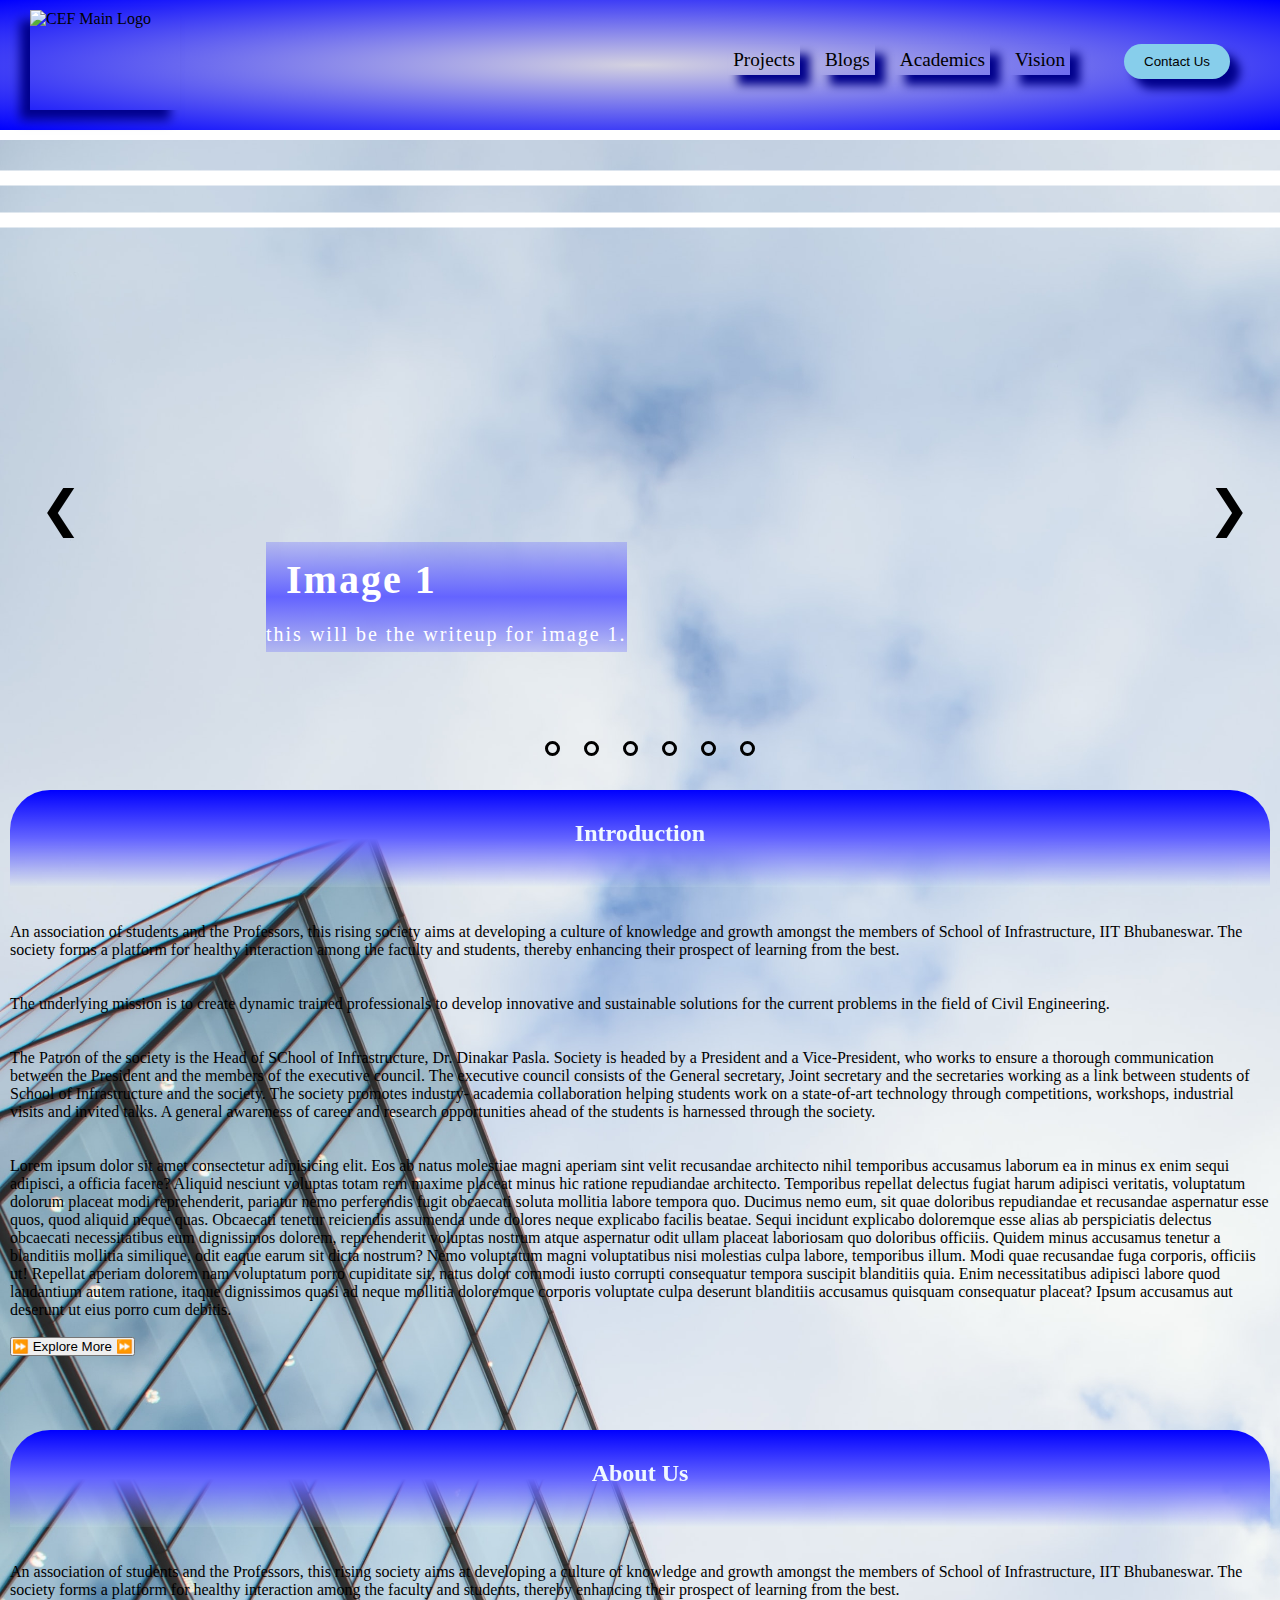
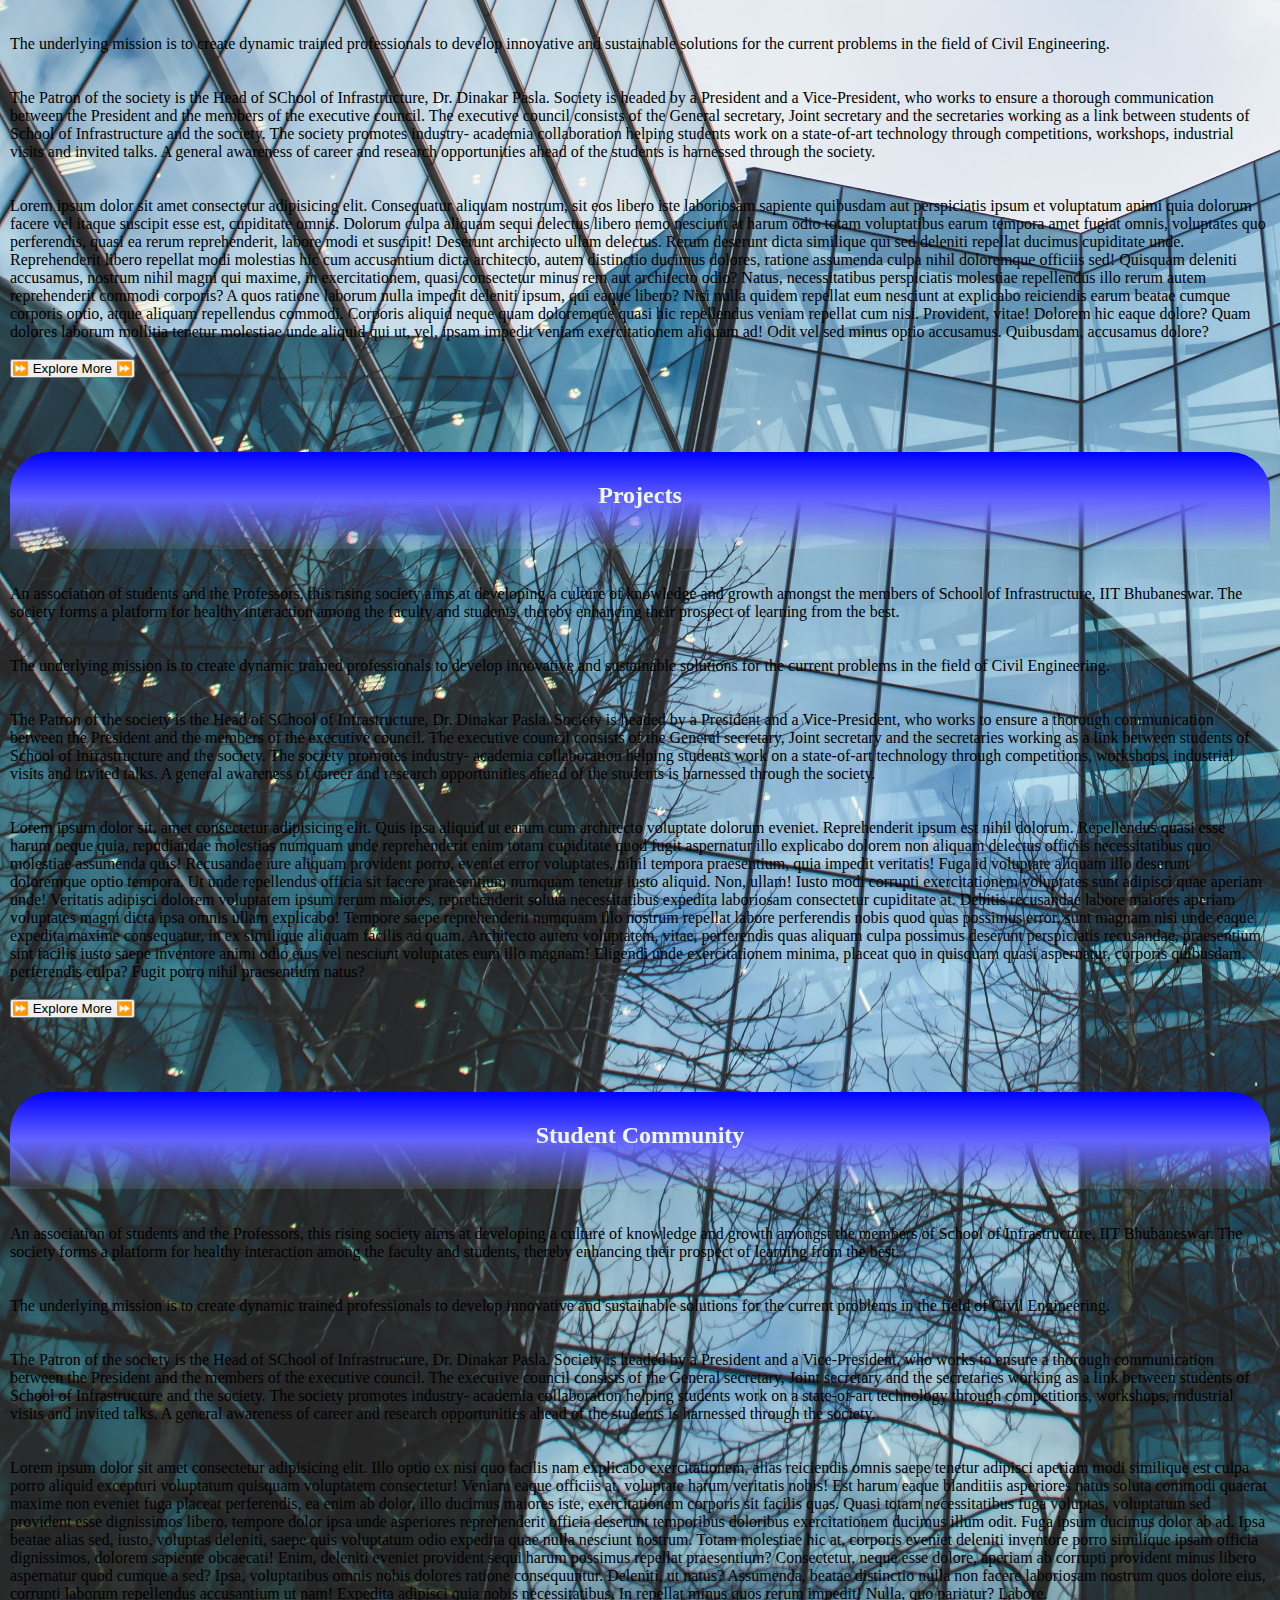
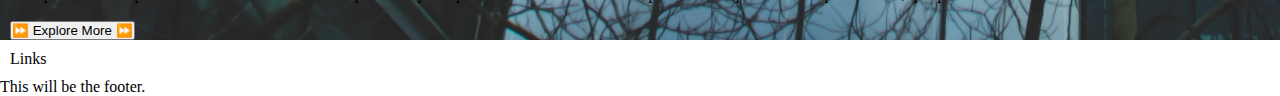
==== index.html @ 27bb99d6 "Rename mainPage.html to index.html" ====
<!DOCTYPE html>
<html lang="en">
  <head>
    <meta charset="UTF-8" />
    <meta http-equiv="X-UA-Compatible" content="IE=edge" />
    <meta name="viewport" content="width=device-width, initial-scale=1.0" />
    <title>CES Website</title>
    <link rel="stylesheet" href="/styles/mainPageStyles.css" />
  </head>
  <body onload="myPreloader()">
    <div id="loading"></div>

    <script>
      var preloader = document.getElementById("loading");
      function myPreloader() {
        preloader.style.display = "none";
      }
    </script>

    <header>
      <img id="mainLogo" src="/images/mainLogo.png" alt="CEF Main Logo" />
      <nav id="navLinks">
        <ul>
          <li><a href="">Projects</a></li>
          <li><a href="">Blogs</a></li>
          <li><a href="">Academics</a></li>
          <li><a href="">Vision</a></li>
        </ul>
        <button id="navContact" onclick="window.location.href='#'">
          Contact Us
        </button>
      </nav>
    </header>

    <!-- ---------------------------------------------Image Slideshow--------------------------------------------------------------->
    <div class="bodyOfPage">
      <section id="slideshow">
        <div class="slideshowSlide animationFade" style="display: block">
          <div class="slideshowImageText">
            <h1>Image 1</h1>
            <p>this will be the writeup for image 1.</p>
          </div>
          <img
            class="slideshowImage"
            id="image_1"
            src="/DronePics/image_1.jpg"
            alt="image_1"
          />
        </div>
        <div class="slideshowSlide animationFade">
          <div class="slideshowImageText">
            <h1>Image 2</h1>
            <p>this will be the writeup for image 2.</p>
          </div>
          <img
            class="slideshowImage"
            id="image_2"
            src="/DronePics/image_2.jpg"
            alt="image_2"
          />
        </div>
        <div class="slideshowSlide animationFade">
          <div class="slideshowImageText">
            <h1>Image 3</h1>
            <p>this will be the writeup for image 3.</p>
          </div>
          <img
            class="slideshowImage"
            id="image_3"
            src="/DronePics/image_3.jpg"
            alt="image_3"
          />
        </div>
        <div class="slideshowSlide animationFade">
          <div class="slideshowImageText">
            <h1>Image 4</h1>
            <p>this will be the writeup for image 4.</p>
          </div>
          <img
            class="slideshowImage"
            id="image_4"
            src="/DronePics/image_4.jpg"
            alt="image_4"
          />
        </div>
        <div class="slideshowSlide animationFade">
          <div class="slideshowImageText">
            <h1>Image 5</h1>
            <p>this will be the writeup for image 5.</p>
          </div>
          <img
            class="slideshowImage"
            id="image_5"
            src="/DronePics/image_5.jpg"
            alt="image_5"
          />
        </div>
        <div class="slideshowSlide animationFade">
          <div class="slideshowImageText">
            <h1>Image 6</h1>
            <p>this will be the writeup for image 6.</p>
          </div>
          <img
            class="slideshowImage"
            id="image_6"
            src="/DronePics/image_6.jpg"
            alt="image_6"
          />
        </div>

        <a id="previousImageButton" onclick="incrimentSlides(-1)">&#10094;</a>
        <a id="nextImageButton" onclick="incrimentSlides(1)">&#10095;</a>

        <div class="dotsbox" style="text-align: center">
          <span class="dot" onclick="currentSlide(1)"></span>
          <span class="dot" onclick="currentSlide(2)"></span>
          <span class="dot" onclick="currentSlide(3)"></span>
          <span class="dot" onclick="currentSlide(4)"></span>
          <span class="dot" onclick="currentSlide(5)"></span>
          <span class="dot" onclick="currentSlide(6)"></span>
        </div>
      </section>

      <!-- <div class="bodyOfPage"> -->

      <div class="animationStabalizer">
        <section class="writeupBlock" id="introduction">
          <div class="label">Introduction</div>
          <p class="writeupBlockText">
            <br /><br />An association of students and the Professors, this
            rising society aims at developing a culture of knowledge and growth
            amongst the members of School of Infrastructure, IIT Bhubaneswar.
            The society forms a platform for healthy interaction among the
            faculty and students, thereby enhancing their prospect of learning
            from the best. <br /><br /><br />
            The underlying mission is to create dynamic trained professionals to
            develop innovative and sustainable solutions for the current
            problems in the field of Civil Engineering.
            <br /><br /><br />
            The Patron of the society is the Head of SChool of Infrastructure,
            Dr. Dinakar Pasla. Society is headed by a President and a
            Vice-President, who works to ensure a thorough communication between
            the President and the members of the executive council. The
            executive council consists of the General secretary, Joint secretary
            and the secretaries working as a link between students of School of
            Infrastructure and the society. The society promotes industry-
            academia collaboration helping students work on a state-of-art
            technology through competitions, workshops, industrial visits and
            invited talks. A general awareness of career and research
            opportunities ahead of the students is harnessed through the
            society.

            <br /><br /><br />
            Lorem ipsum dolor sit amet consectetur adipisicing elit. Eos ab
            natus molestiae magni aperiam sint velit recusandae architecto nihil
            temporibus accusamus laborum ea in minus ex enim sequi adipisci, a
            officia facere? Aliquid nesciunt voluptas totam rem maxime placeat
            minus hic ratione repudiandae architecto. Temporibus repellat
            delectus fugiat harum adipisci veritatis, voluptatum dolorum placeat
            modi reprehenderit, pariatur nemo perferendis fugit obcaecati soluta
            mollitia labore tempora quo. Ducimus nemo eum, sit quae doloribus
            repudiandae et recusandae aspernatur esse quos, quod aliquid neque
            quas. Obcaecati tenetur reiciendis assumenda unde dolores neque
            explicabo facilis beatae. Sequi incidunt explicabo doloremque esse
            alias ab perspiciatis delectus obcaecati necessitatibus eum
            dignissimos dolorem, reprehenderit voluptas nostrum atque aspernatur
            odit ullam placeat laboriosam quo doloribus officiis. Quidem minus
            accusamus tenetur a blanditiis mollitia similique, odit eaque earum
            sit dicta nostrum? Nemo voluptatum magni voluptatibus nisi molestias
            culpa labore, temporibus illum. Modi quae recusandae fuga corporis,
            officiis ut! Repellat aperiam dolorem nam voluptatum porro
            cupiditate sit, natus dolor commodi iusto corrupti consequatur
            tempora suscipit blanditiis quia. Enim necessitatibus adipisci
            labore quod laudantium autem ratione, itaque dignissimos quasi ad
            neque mollitia doloremque corporis voluptate culpa deserunt
            blanditiis accusamus quisquam consequatur placeat? Ipsum accusamus
            aut deserunt ut eius porro cum debitis.
            <br /><br />
          </p>

          <button
            class="writeupBlockButtonExploreMore"
            onclick="window.location.href='#'"
          >
            ⏩ Explore More ⏩
          </button>
        </section>

        <br /><br /><br />

        <section class="writeupBlock" id="AboutUs">
          <div class="label">About Us</div>
          <p class="writeupBlockText">
            <br /><br />An association of students and the Professors, this
            rising society aims at developing a culture of knowledge and growth
            amongst the members of School of Infrastructure, IIT Bhubaneswar.
            The society forms a platform for healthy interaction among the
            faculty and students, thereby enhancing their prospect of learning
            from the best. <br /><br /><br />
            The underlying mission is to create dynamic trained professionals to
            develop innovative and sustainable solutions for the current
            problems in the field of Civil Engineering.
            <br /><br /><br />
            The Patron of the society is the Head of SChool of Infrastructure,
            Dr. Dinakar Pasla. Society is headed by a President and a
            Vice-President, who works to ensure a thorough communication between
            the President and the members of the executive council. The
            executive council consists of the General secretary, Joint secretary
            and the secretaries working as a link between students of School of
            Infrastructure and the society. The society promotes industry-
            academia collaboration helping students work on a state-of-art
            technology through competitions, workshops, industrial visits and
            invited talks. A general awareness of career and research
            opportunities ahead of the students is harnessed through the
            society.
            <br /><br /><br />
            Lorem ipsum dolor sit amet consectetur adipisicing elit. Consequatur
            aliquam nostrum, sit eos libero iste laboriosam sapiente quibusdam
            aut perspiciatis ipsum et voluptatum animi quia dolorum facere vel
            itaque suscipit esse est, cupiditate omnis. Dolorum culpa aliquam
            sequi delectus libero nemo nesciunt at harum odio totam voluptatibus
            earum tempora amet fugiat omnis, voluptates quo perferendis, quasi
            ea rerum reprehenderit, labore modi et suscipit! Deserunt architecto
            ullam delectus. Rerum deserunt dicta similique qui sed deleniti
            repellat ducimus cupiditate unde. Reprehenderit libero repellat modi
            molestias hic cum accusantium dicta architecto, autem distinctio
            ducimus dolores, ratione assumenda culpa nihil doloremque officiis
            sed! Quisquam deleniti accusamus, nostrum nihil magni qui maxime, in
            exercitationem, quasi consectetur minus rem aut architecto odio?
            Natus, necessitatibus perspiciatis molestiae repellendus illo rerum
            autem reprehenderit commodi corporis? A quos ratione laborum nulla
            impedit deleniti ipsum, qui eaque libero? Nisi nulla quidem repellat
            eum nesciunt at explicabo reiciendis earum beatae cumque corporis
            optio, atque aliquam repellendus commodi. Corporis aliquid neque
            quam doloremque quasi hic repellendus veniam repellat cum nisi.
            Provident, vitae! Dolorem hic eaque dolore? Quam dolores laborum
            mollitia tenetur molestiae unde aliquid qui ut, vel, ipsam impedit
            veniam exercitationem aliquam ad! Odit vel sed minus optio
            accusamus. Quibusdam, accusamus dolore?
            <br /><br />
          </p>

          <button
            class="writeupBlockButtonExploreMore"
            onclick="window.location.href='#'"
          >
            ⏩ Explore More ⏩
          </button>
        </section>

        <br /><br /><br />

        <section class="writeupBlock" id="Projects">
          <div class="label">Projects</div>
          <p class="writeupBlockText">
            <br /><br />An association of students and the Professors, this
            rising society aims at developing a culture of knowledge and growth
            amongst the members of School of Infrastructure, IIT Bhubaneswar.
            The society forms a platform for healthy interaction among the
            faculty and students, thereby enhancing their prospect of learning
            from the best. <br /><br /><br />
            The underlying mission is to create dynamic trained professionals to
            develop innovative and sustainable solutions for the current
            problems in the field of Civil Engineering.
            <br /><br /><br />
            The Patron of the society is the Head of SChool of Infrastructure,
            Dr. Dinakar Pasla. Society is headed by a President and a
            Vice-President, who works to ensure a thorough communication between
            the President and the members of the executive council. The
            executive council consists of the General secretary, Joint secretary
            and the secretaries working as a link between students of School of
            Infrastructure and the society. The society promotes industry-
            academia collaboration helping students work on a state-of-art
            technology through competitions, workshops, industrial visits and
            invited talks. A general awareness of career and research
            opportunities ahead of the students is harnessed through the
            society.
            <br /><br /><br />
            Lorem ipsum dolor sit, amet consectetur adipisicing elit. Quis ipsa
            aliquid ut earum cum architecto voluptate dolorum eveniet.
            Reprehenderit ipsum est nihil dolorum. Repellendus quasi esse harum
            neque quia, repudiandae molestias numquam unde reprehenderit enim
            totam cupiditate quod fugit aspernatur illo explicabo dolorem non
            aliquam delectus officiis necessitatibus quo molestiae assumenda
            quis! Recusandae iure aliquam provident porro, eveniet error
            voluptates, nihil tempora praesentium, quia impedit veritatis! Fuga
            id voluptate aliquam illo deserunt doloremque optio tempora. Ut unde
            repellendus officia sit facere praesentium numquam tenetur iusto
            aliquid. Non, ullam! Iusto modi corrupti exercitationem voluptates
            sunt adipisci quae aperiam unde! Veritatis adipisci dolorem
            voluptatem ipsum rerum maiores, reprehenderit soluta necessitatibus
            expedita laboriosam consectetur cupiditate at. Debitis recusandae
            labore maiores aperiam voluptates magni dicta ipsa omnis ullam
            explicabo! Tempore saepe reprehenderit numquam illo nostrum repellat
            labore perferendis nobis quod quas possimus error, sunt magnam nisi
            unde eaque expedita maxime consequatur, in ex similique aliquam
            facilis ad quam. Architecto autem voluptatem, vitae, perferendis
            quas aliquam culpa possimus deserunt perspiciatis recusandae,
            praesentium sint facilis iusto saepe inventore animi odio eius vel
            nesciunt voluptates eum illo magnam! Eligendi unde exercitationem
            minima, placeat quo in quisquam quasi aspernatur, corporis
            quibusdam, perferendis culpa? Fugit porro nihil praesentium natus?
            <br /><br />
          </p>

          <button
            class="writeupBlockButtonExploreMore"
            onclick="window.location.href='#'"
          >
            ⏩ Explore More ⏩
          </button>
        </section>

        <br /><br /><br />

        <section class="writeupBlock" id="StudentCommunity">
          <div class="label">Student Community</div>
          <p class="writeupBlockText">
            <br /><br />An association of students and the Professors, this
            rising society aims at developing a culture of knowledge and growth
            amongst the members of School of Infrastructure, IIT Bhubaneswar.
            The society forms a platform for healthy interaction among the
            faculty and students, thereby enhancing their prospect of learning
            from the best. <br /><br /><br />
            The underlying mission is to create dynamic trained professionals to
            develop innovative and sustainable solutions for the current
            problems in the field of Civil Engineering.
            <br /><br /><br />
            The Patron of the society is the Head of SChool of Infrastructure,
            Dr. Dinakar Pasla. Society is headed by a President and a
            Vice-President, who works to ensure a thorough communication between
            the President and the members of the executive council. The
            executive council consists of the General secretary, Joint secretary
            and the secretaries working as a link between students of School of
            Infrastructure and the society. The society promotes industry-
            academia collaboration helping students work on a state-of-art
            technology through competitions, workshops, industrial visits and
            invited talks. A general awareness of career and research
            opportunities ahead of the students is harnessed through the
            society.
            <br /><br /><br />
            Lorem ipsum dolor sit amet consectetur adipisicing elit. Illo optio
            ex nisi quo facilis nam explicabo exercitationem, alias reiciendis
            omnis saepe tenetur adipisci aperiam modi similique est culpa porro
            aliquid excepturi voluptatum quisquam voluptatem consectetur! Veniam
            eaque officiis at, voluptate harum veritatis nobis! Est harum eaque
            blanditiis asperiores natus soluta commodi quaerat maxime non
            eveniet fuga placeat perferendis, ea enim ab dolor, illo ducimus
            maiores iste, exercitationem corporis sit facilis quas. Quasi totam
            necessitatibus fuga voluptas, voluptatum sed provident esse
            dignissimos libero, tempore dolor ipsa unde asperiores reprehenderit
            officia deserunt temporibus doloribus exercitationem ducimus illum
            odit. Fuga ipsum ducimus dolor ab ad. Ipsa beatae alias sed, iusto,
            voluptas deleniti, saepe quis voluptatum odio expedita quae nulla
            nesciunt nostrum. Totam molestiae hic at, corporis eveniet deleniti
            inventore porro similique ipsam officia dignissimos, dolorem
            sapiente obcaecati! Enim, deleniti eveniet provident sequi harum
            possimus repellat praesentium? Consectetur, neque esse dolore,
            aperiam ab corrupti provident minus libero aspernatur quod cumque a
            sed? Ipsa, voluptatibus omnis nobis dolores ratione consequuntur.
            Deleniti, ut natus? Assumenda, beatae distinctio nulla non facere
            laboriosam nostrum quos dolore eius, corrupti laborum repellendus
            accusantium ut nam! Expedita adipisci quia nobis necessitatibus. In
            repellat minus quos rerum impedit! Nulla, quo pariatur? Labore.
            <br /><br />
          </p>

          <button
            class="writeupBlockButtonExploreMore"
            onclick="window.location.href='#'"
          >
            ⏩ Explore More ⏩
          </button>
        </section>
      </div>
    </div>

    <section>Links</section>

    <footer class="footer">This will be the footer.</footer>
    <script src="/logicScript/javaOmie.js"></script>
  </body>
</html>
---- styles/mainPageStyles.css ----
* {
  box-sizing: border-box;
  padding: 0;
  margin: 0;
}
html {
  scroll-behavior: smooth;
}

#loading {
  /* position: fixed ; */
  width: 100%;
  height: 100vh;
  background-color: cyan;
  background-image: url("/images/giphy.gif");
  background-repeat: no-repeat;
  background-position: center;
  justify-content: center;
  background-size: 20%;
  z-index: 99999;
}

/* -----------------------------------------------------------Main Page Slideshow----------------------------------------------- */

#slideshow {
  /* background-color: blue; */
  padding-top: 40px;
  /* margin: 10px 50px 100px 50px; */
  /* height: 100%; */
  width: 100%;
  /* overflow: hidden; */
  /* display: block; */
  position: relative;
}

.slideshowSlide {
  margin-left: auto;
  margin-right: auto;
  /* padding: 0px; */
  /* max-width: 100%; */
  height: 600px;
  /* width: 100%; */
  display: none;
  /* background-color: gray; */
  padding-bottom: 100px;
}

.animationFade {
  animation-name: animationFade;
  animation-duration: 1.5s;
  -webkit-animation-name: animationFade;
  -webkit-animation-duration: 3s;
}

@-webkit-keyframes animationFade {
  from {
    opacity: 0;
  }
  to {
    opacity: 1;
  }
}

@keyframes animationFade {
  from {
    opacity: 0;
  }
  to {
    opacity: 1;
  }
}

.slideshowImageText {
  position: absolute;
  letter-spacing: 2px;
  line-height: 35px;
  bottom: 20%;
  left: 20%;
  animation-name: stylishTranslate;
  animation-duration: 2s;
  -webkit-animation-name: stylishTranslate;
  -webkit-animation-duration: 2s;
  z-index: 1;
  background: linear-gradient(
    rgba(100, 100, 255, 0.3),
    rgba(100, 100, 255, 1),
    rgba(100, 100, 255, 0.3)
  );
}

@keyframes stylishTranslate {
  from {
    left: 50%;
  }
  to {
    left: 20%;
  }
}

@-webkit-keyframes stylishTranslate {
  from {
    left: 50%;
  }
  to {
    left: 20%;
  }
}

.slideshowImageText h1 {
  color: white;
  font-weight: bold;
  font-size: 40px;
  margin: 20px;
}

.slideshowImageText p {
  color: white;
  font-size: 20px;
}

.slideshowImage {
  transform: scale(1.5, 1.5);
  animation-name: zoom-in;
  animation-duration: 40s;
  -webkit-animation-name: zoom-in;
  -webkit-animation-duration: 40s;
  border: 10px solid white;
  max-height: 100%;
  /* max-width: 100%; */

  display: block;
  margin-left: auto;
  margin-right: auto;
}

@keyframes zoom-in {
  from {
    transform: scale(1, 1);
  }
  to {
    transform: scale(1.3, 1.3);
  }
}
@-webkit-keyframes zoom-in {
  from {
    transform: scale(1, 1);
  }
  to {
    transform: scale(1.3, 1.3);
  }
}

#previousImageButton,
#nextImageButton {
  position: absolute;
  color: black;
  top: 50%;
  transform: translate(0-50%);
  font-size: 50px;
  padding: 20px;
  cursor: pointer;
  color: black;
  transition: 0.1s;
  user-select: none;
}

#previousImageButton:hover,
#nextImageButton:hover {
  color: blue;
}

#previousImageButton {
  left: 10px;
}

#nextImageButton {
  right: 20px;
}

.dotsbox {
  position: absolute;
  left: 50%;
  transform: translate(-50%);
  bottom: 20px;
  cursor: pointer;
}

.dot {
  display: inline-block;
  width: 15px;
  height: 15px;
  border: 3px solid black;
  border-radius: 50%;
  margin: 0 10px;
  cursor: pointer;
}

.active,
.dot:hover {
  border-color: gray;
}






@media screen and (max-width: 880px){
	.slideshowSlide{
		height: 500px;
	}
	.slideshowImageText{
		letter-spacing: 2px;
		line-height: 25px;
		bottom: 10%;
		left: 50%;
		transform: translate(-50%, -50%);
		-webkit-animation-name: posi2;
		-webkit-animation-duration: 2s;
		animation-name: posi2;
		animation-duration: 2s;
	}

	@-webkit-keyframes posi2 {
	  from {bottom: 0%;}
	  to {bottom: 10%;}
	}


	@keyframes posi2 {
	  from {bottom: 0px;}
	  to {bottom: 10%;}
	}

	.slideshowImageText h1{
		font-size: 40px;
	}
	.slideshowImageText p{
		font-size: 15px;
	}

}

@media screen and (max-width: 520px){
	.slideshowImageText h1{
		font-size: 30px;
		margin-bottom: 20px;
	}
  .dotsbox{
    bottom: 10px;
  }

}





/* ---------------------------------------------------------End of Slideshow----------------------------------------------------------------- */

.bodyOfPage {
  background-image: url(../images/backgroundImage.jpg);
  background-size: cover;
  background-repeat: no-repeat;
  background-clip: border-box;
}

section {
  margin: 10px;
}

li,
a {
  font-size: 16px;
  font-weight: 500;
  color: lightgrey;
  text-decoration: none;
}

header {
  display: flex;
  justify-content: space-between;
  background: radial-gradient(rgb(212, 210, 224), blue);
  align-items: center;
  padding: 10px 30px 20px 30px;
}

#mainLogo {
  cursor: pointer;
  width: 150px;
  height: 100px;
  box-shadow: -10px 10px 10px darkblue;
}

#navLinks {
  list-style: none;
  display: block;
}

#navLinks ul {
  display: inline-flex;
  list-style: none;
  padding: 10px 20px;
}

#navLinks ul li a {
  text-decoration: none;
  padding: 5px 5px;
  margin-inline: 10px;
  color: black;
  font-size: 1.2em;
  box-shadow: 10px 10px 10px darkblue;
}

#navLinks li a:hover {
  color: yellow;
}

#navContact {
  padding: 10px 20px;
  margin-inline: 20px;
  background-color: skyblue;
  border: none;
  border-radius: 50px;
  cursor: pointer;
  transition: all 0.3s ease 0s;
  box-shadow: 10px 10px 10px darkblue;
}

@media (hover: hover) and (pointer: fine) {
  #navContact:hover {
    background-color: orange;
  }
}

.introduction {
  display: grid;
  margin: 20px 5% 20px 5%;
  border: 10px solid lightblue;
  border-radius: 50px;
  transition: transform 0.5s;
  /* animation: 3s timing-function 0.5 1; */
}

@media (hover: hover) and (pointer: fine) {
  .introduction:hover {
    transform: translate3d(0px, 10px, 0px);
    box-shadow: 10px 10px 10px cyan;
  }
}

#introductionText {
  background: linear-gradient(
    rgba(224, 255, 255, 1),
    rgba(0, 255, 255, 1),
    rgba(224, 255, 255, 0.95)
  );
  padding: 40px;
  z-index: 1;
}

.label {
  padding: 30px 20px 40px 20px;
  margin: 0px;
  color: aliceblue;
  text-align: center;
  font-size: 1.5em;
  font-weight: bold;
  background-color: blue;
  border-radius: 40px 40px 0px 0px;
  background: linear-gradient(
    rgba(0, 0, 255, 1),
    rgba(100, 100, 255, 1),
    rgba(224, 255, 255, 0.1)
  );
  position: sticky;
  top: -25px;
  z-index: 2;
}

#introductionButtonExploreMore {
  padding: 100px 20px 40px 20px;
  color: blue;
  border: 0px;
  border-radius: 0px 0px 40px 40px;
  text-align: center;
  font-size: 1.5em;
  font-weight: bold;
  background: linear-gradient(
    rgba(224, 255, 255, 0.1),
    rgba(224, 255, 255, 0.9)
  );
  position: sticky;
  bottom: 250px;
  z-index: 0;
}

/* --------------------------------------------------------------------------------------------------------------- */

@media screen and (max-width: 880px) {
  header {
    display: flex;
    flex-direction: column;
    position: sticky;
    top: -188px;
    z-index: 99999;
    padding: 10px 5px 0px 5px;
    margin-inline: 0px;
  }
  #mainLogo {
    box-shadow: 0px 10px 10px darkblue;
  }

  #navLinks {
    display: flex;
    flex-direction: column;
    width: 100%;
  }
  #navLinks ul {
    justify-content: space-between;
    order: 1;
    padding-bottom: 20px;
    box-shadow: 0px 10px 10px darkblue;
  }
  #navLinks ul li a {
    box-shadow: 0px 10px 10px darkblue;
    margin-inline: 10%;
  }

  #navContact {
    margin: 20px auto 20px auto;
    width: 35%;

    order: 0;
    box-shadow: 0px 10px 10px darkblue;
  }

  .label {
    top: 45px;
  }
}
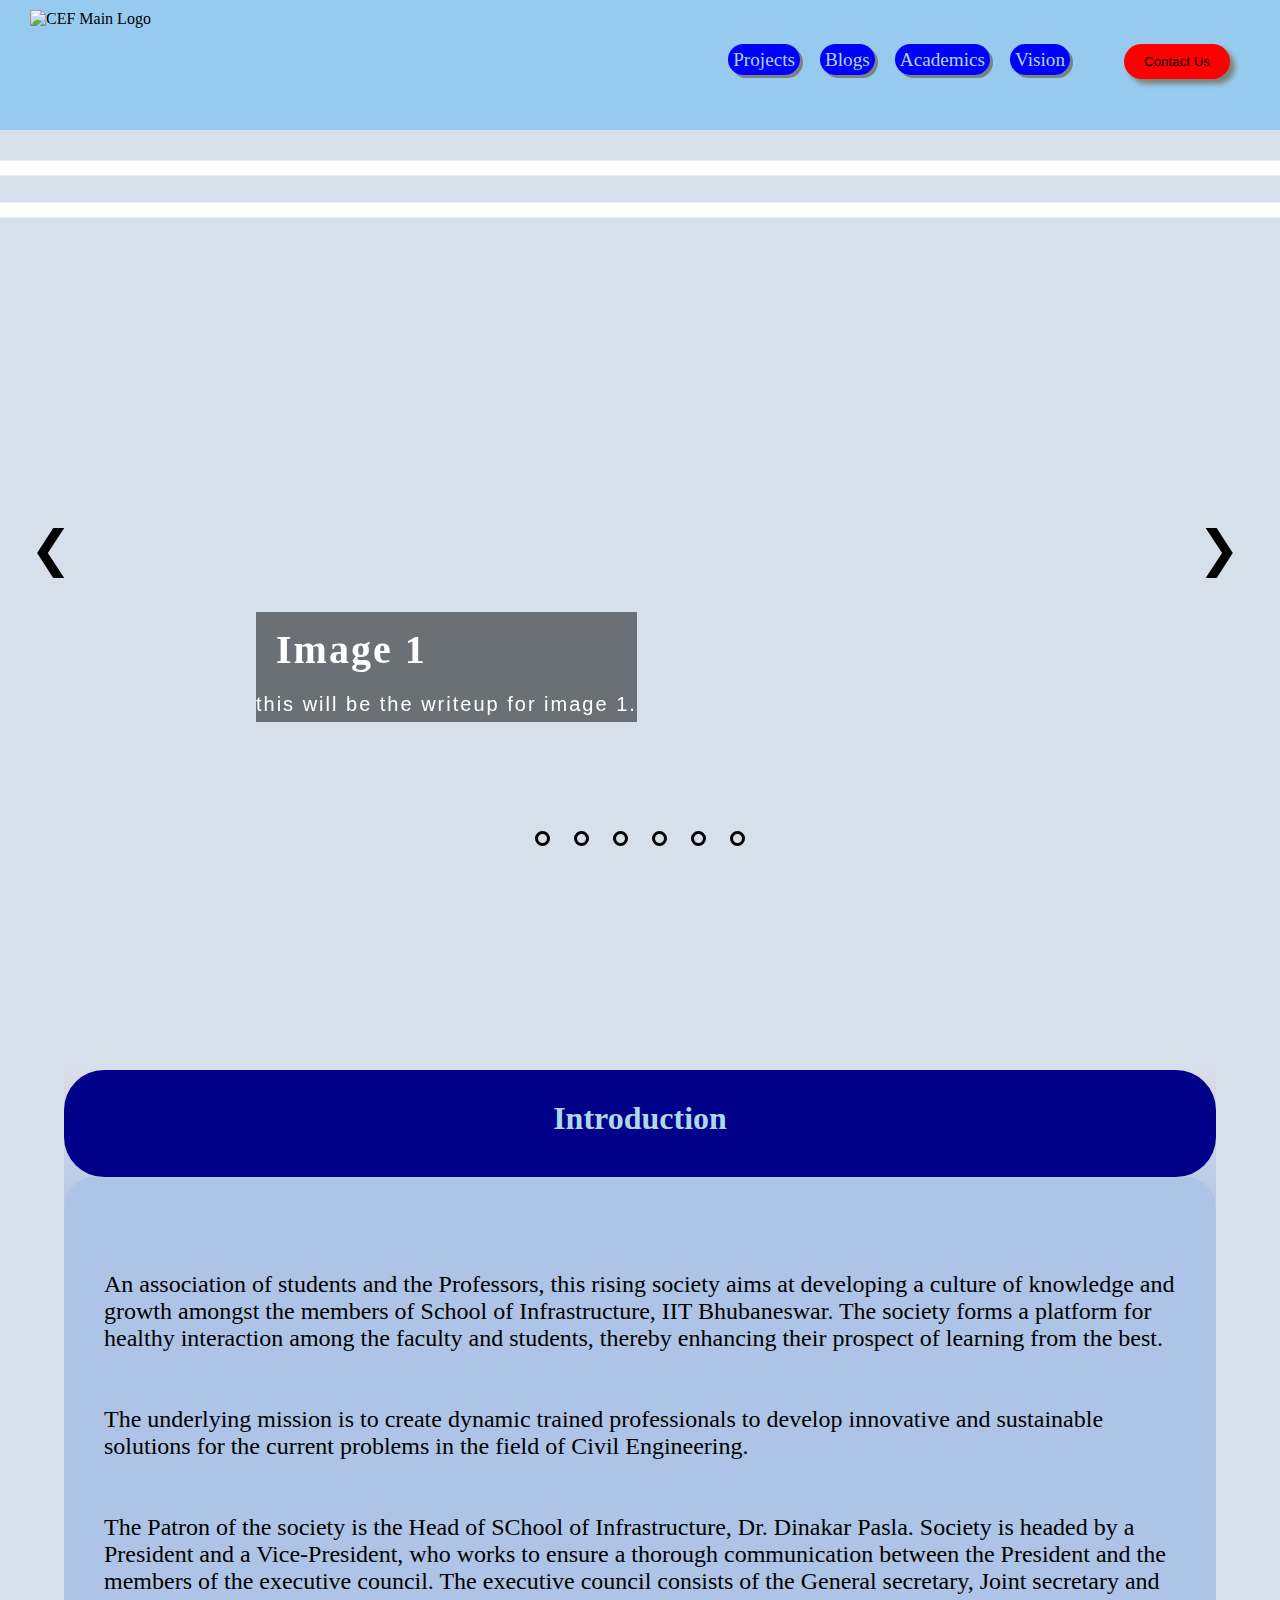
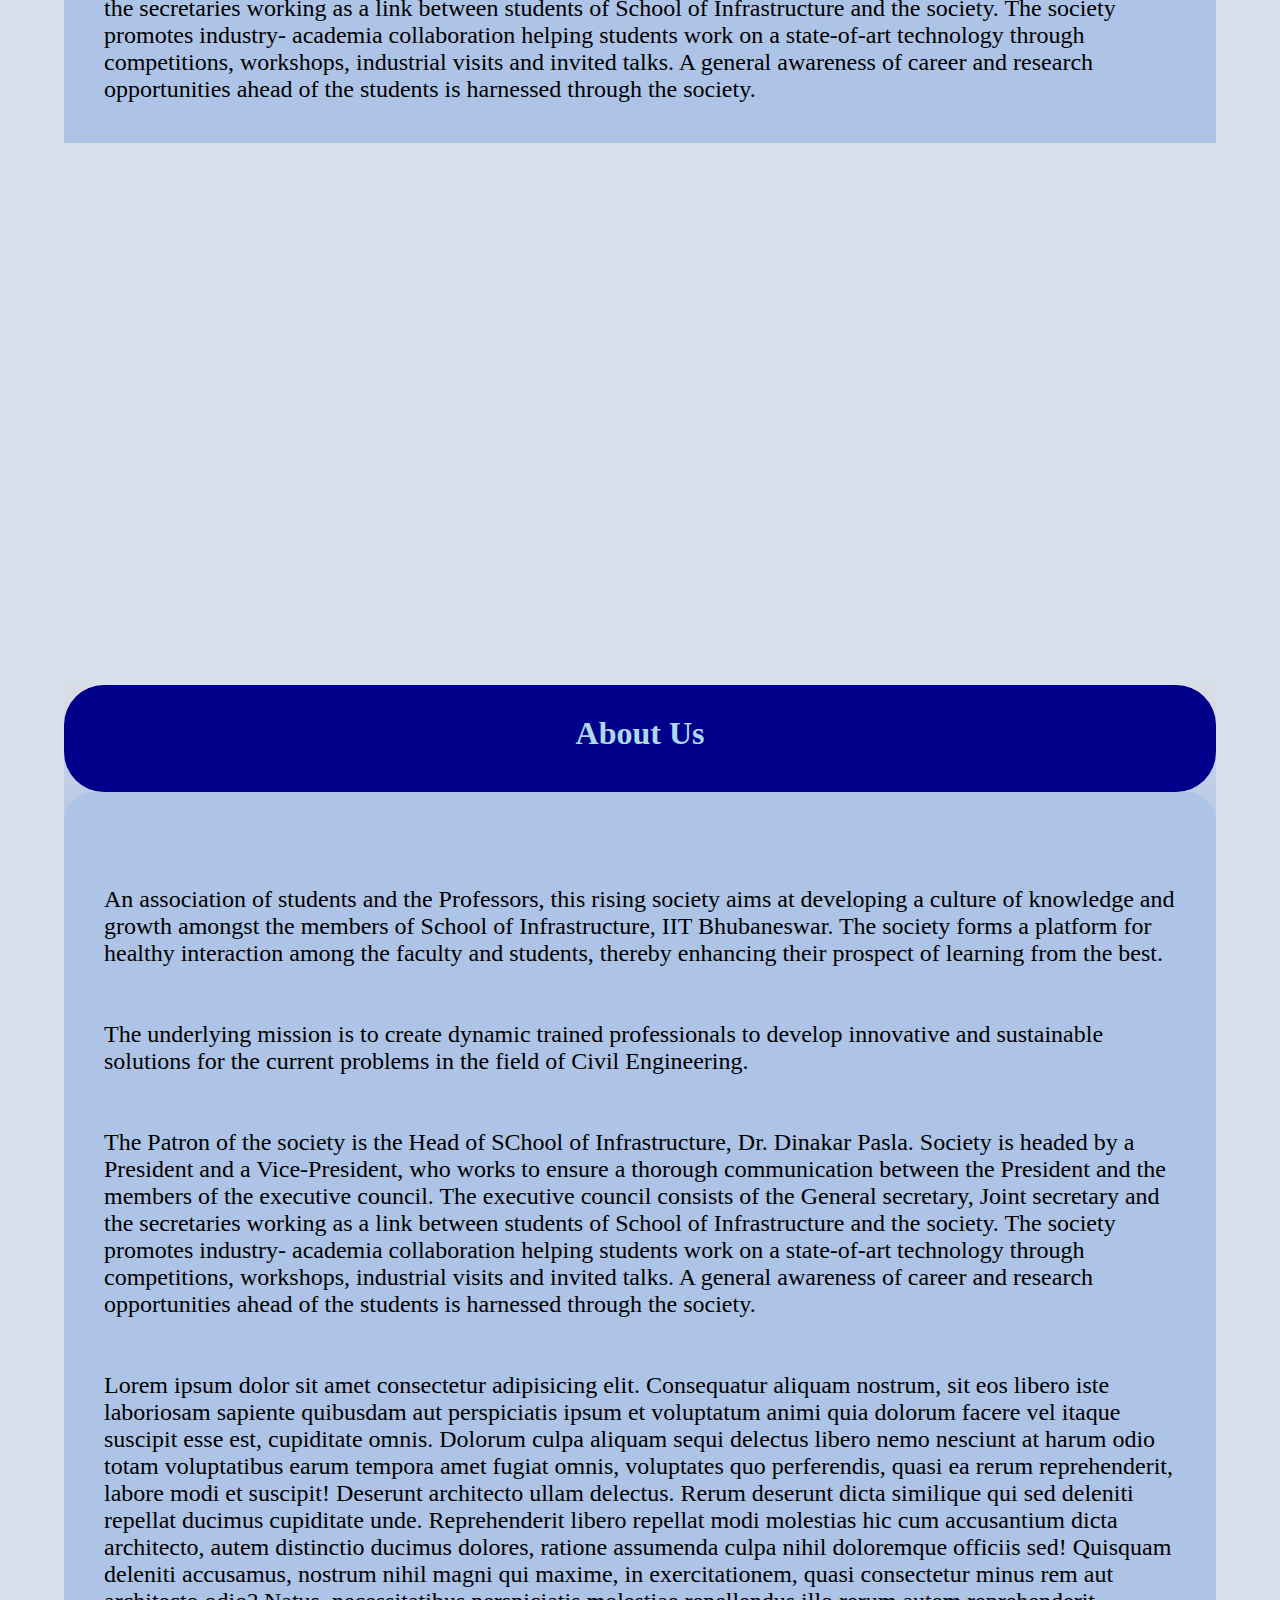
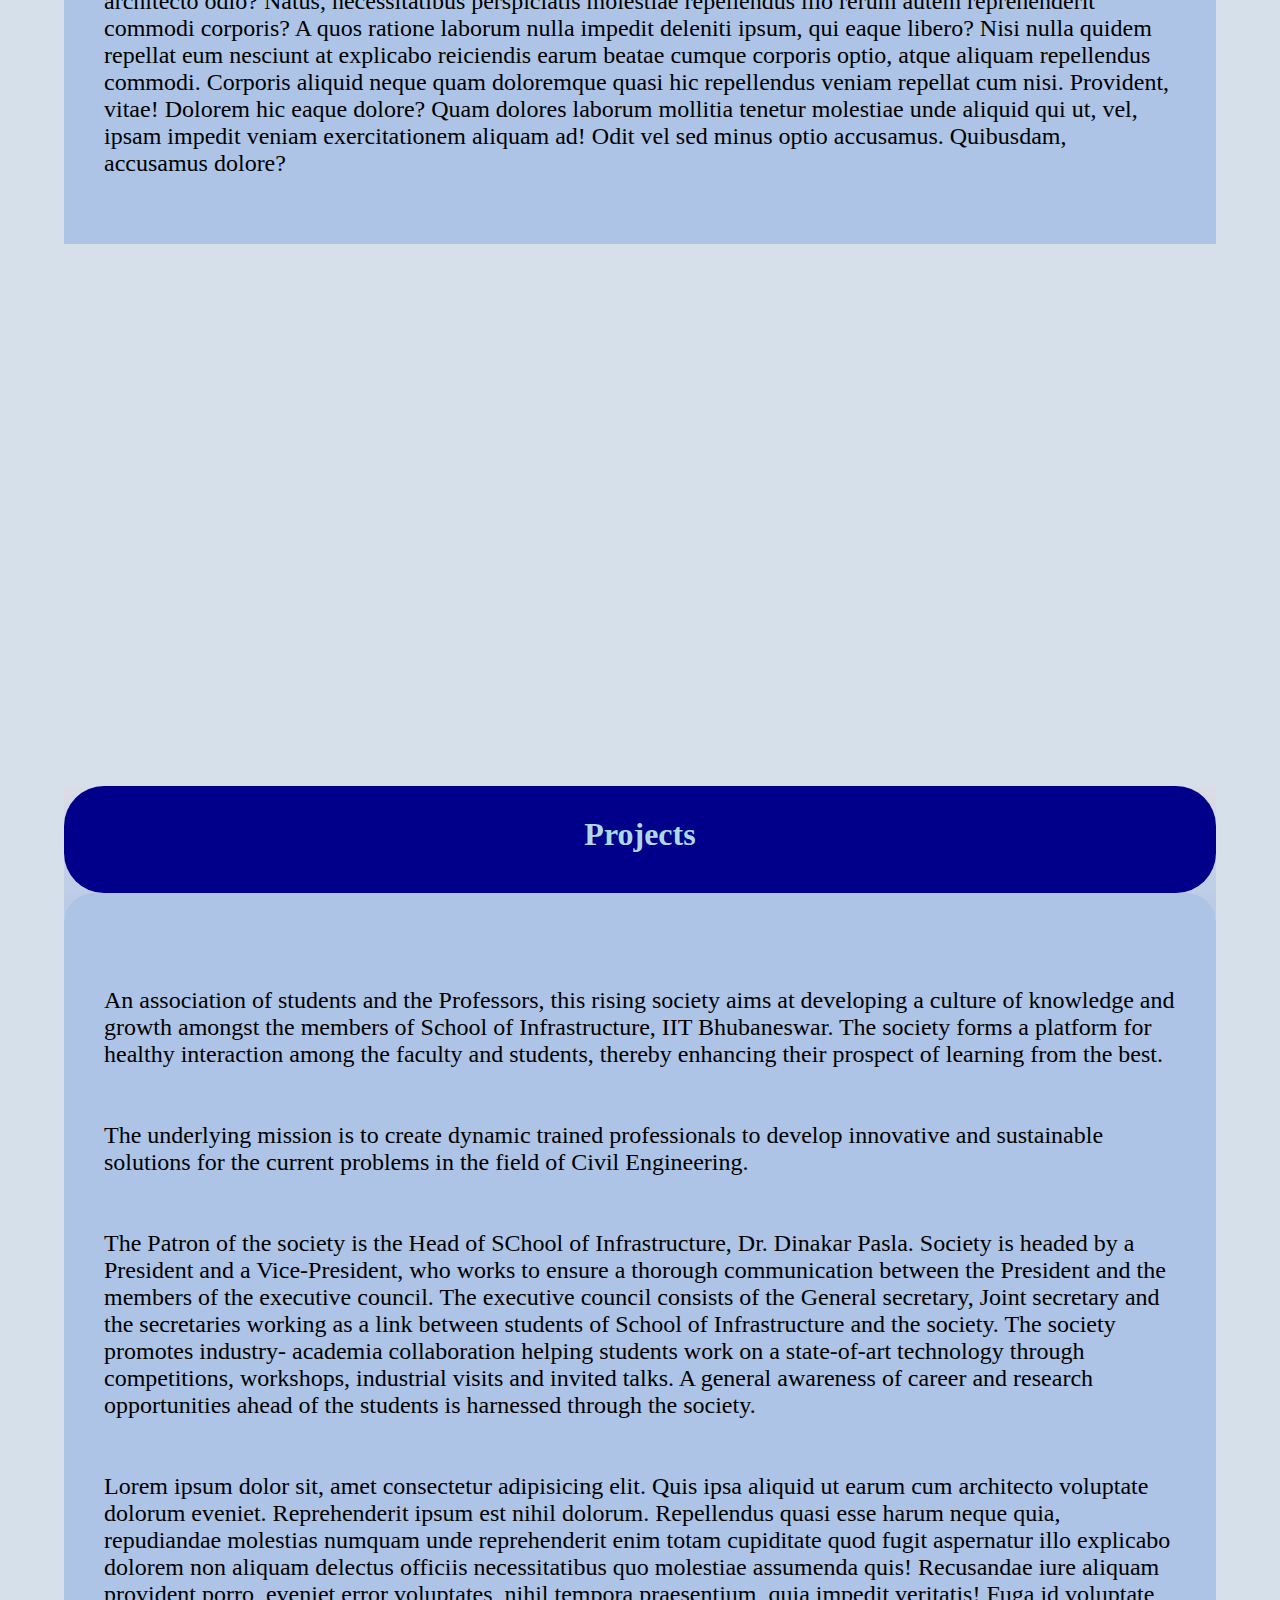
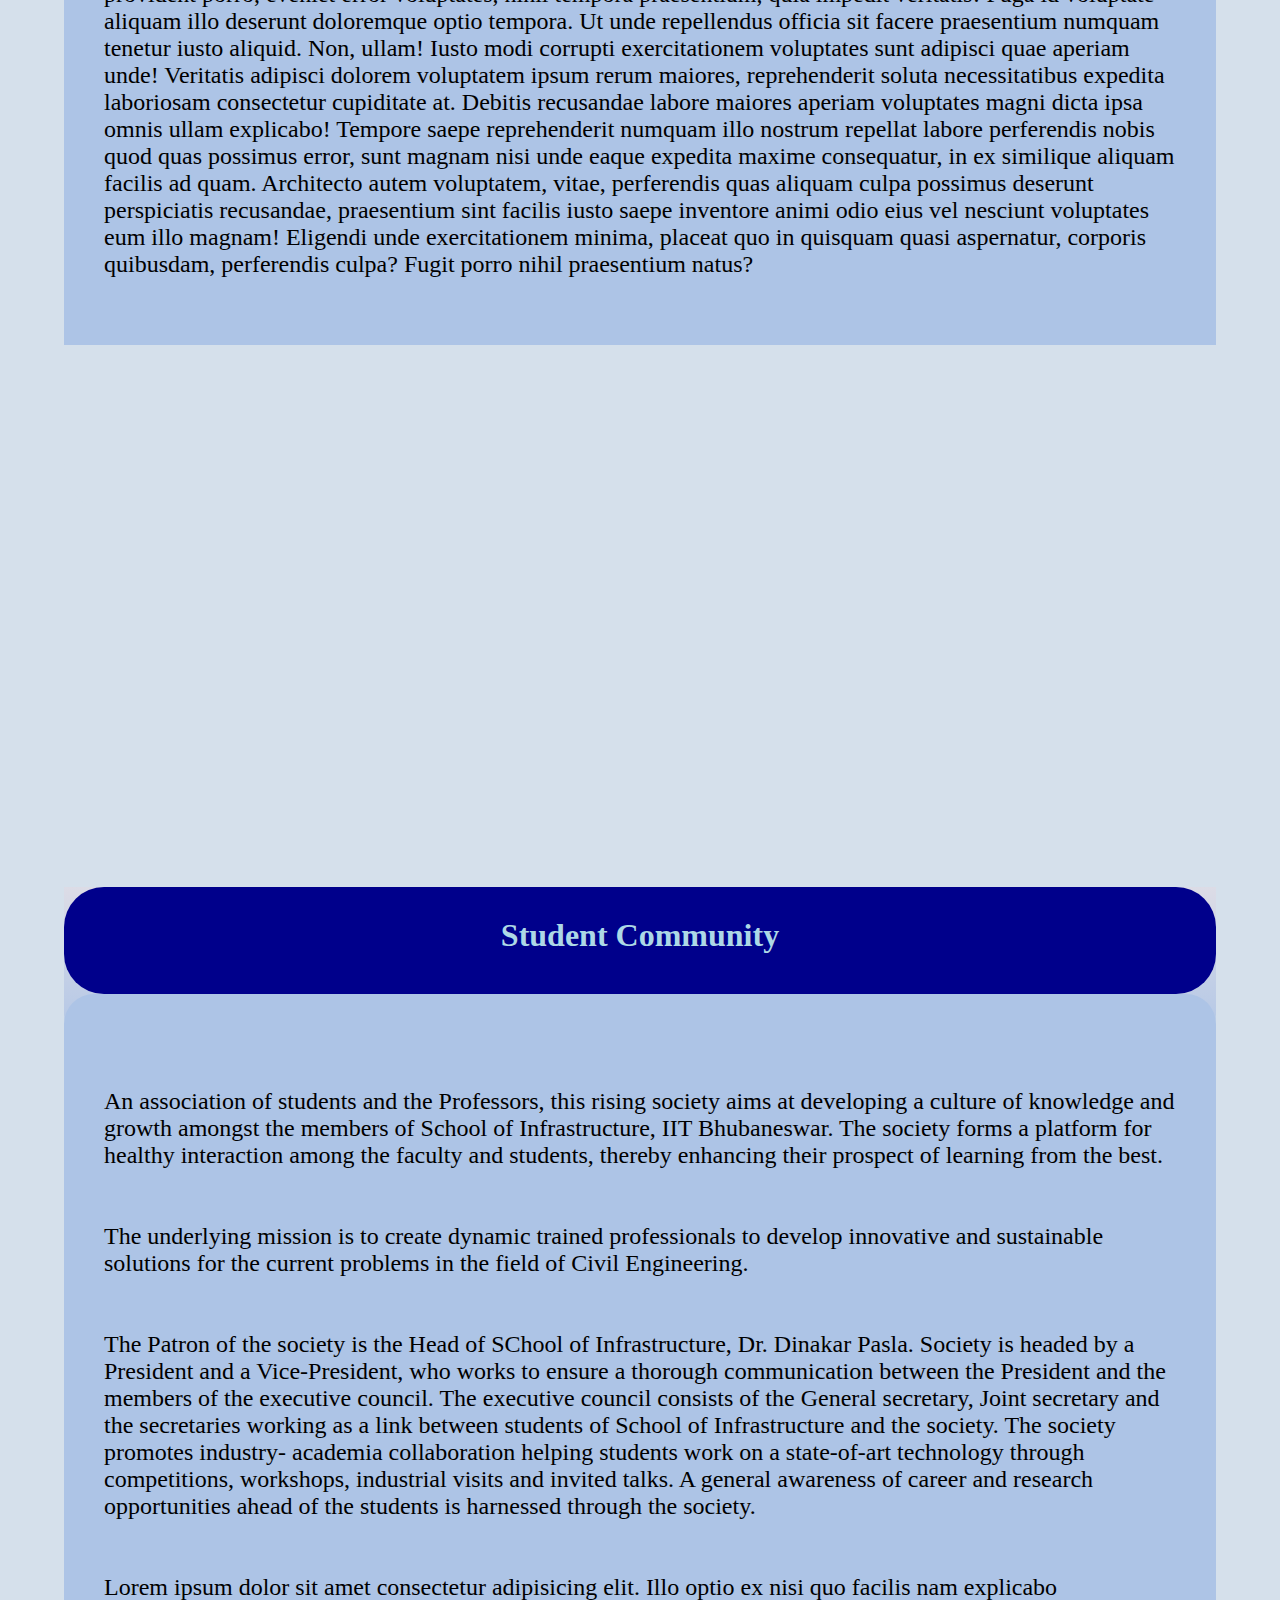
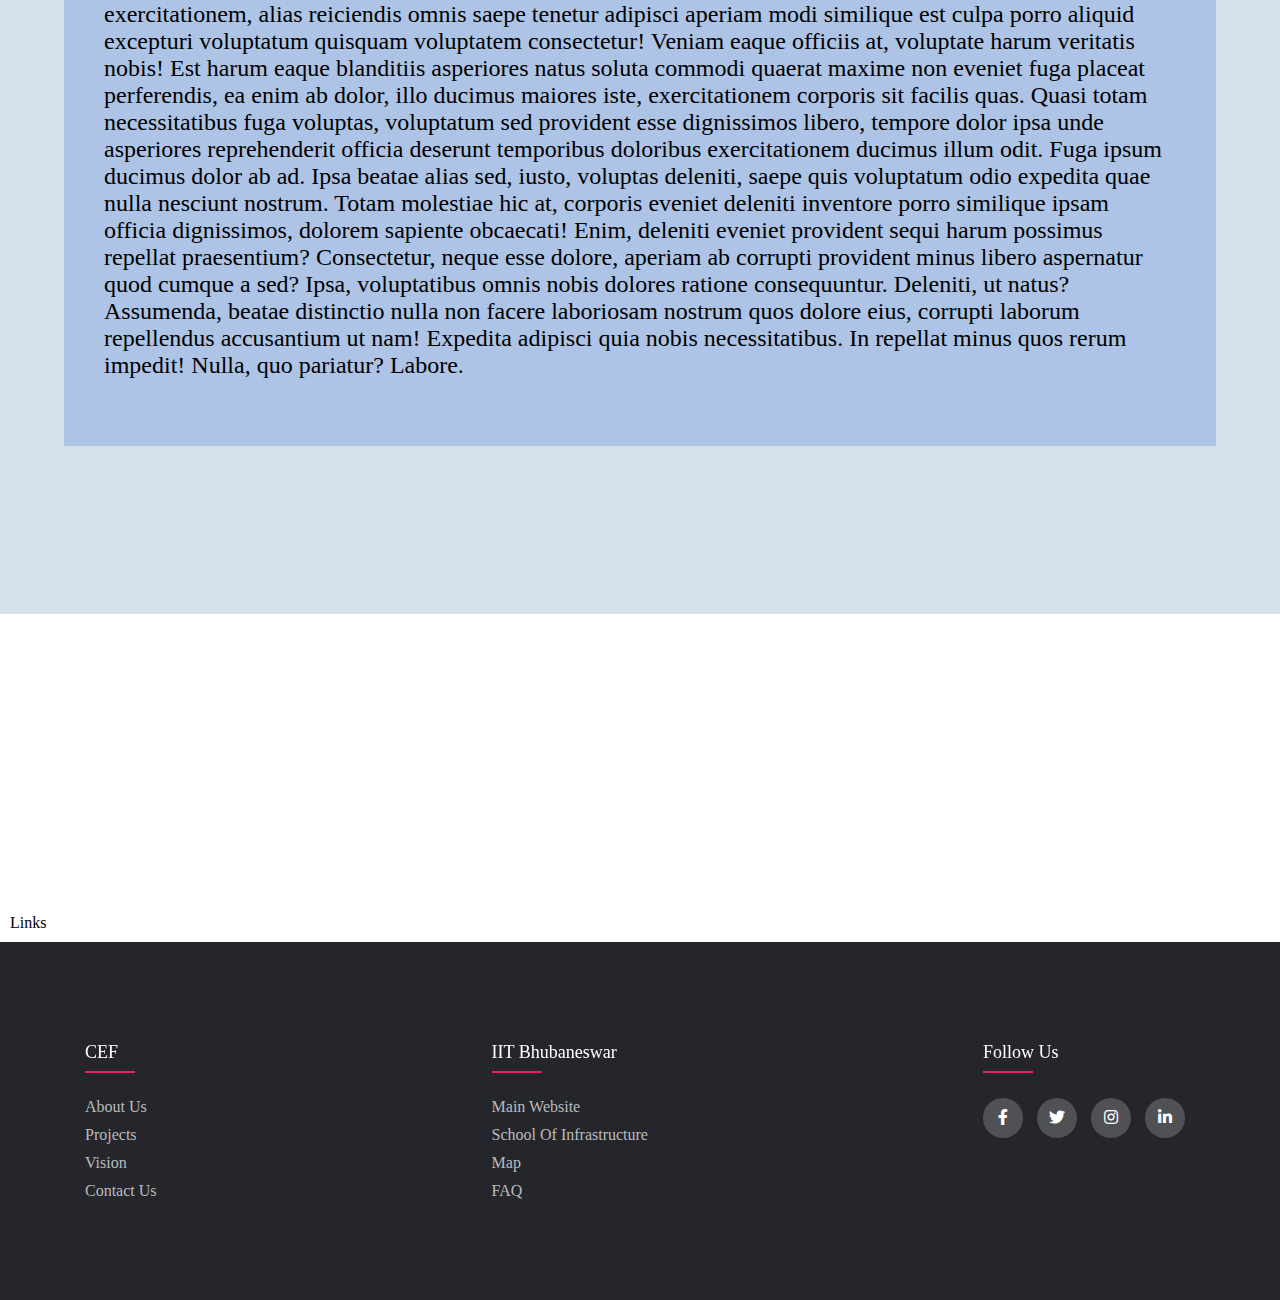
==== commit d1e944bb: "Theme and footer" ====
--- a/index.html
+++ b/index.html
@@ -6,6 +6,9 @@
     <meta name="viewport" content="width=device-width, initial-scale=1.0" />
     <title>CES Website</title>
     <link rel="stylesheet" href="/styles/mainPageStyles.css" />
+
+    <!-- linking Navbar and footer CSS styles file -->
+    <link rel="stylesheet" href="/styles/NavbarFooter.css" />
   </head>
   <body onload="myPreloader()">
     <div id="loading"></div>
@@ -18,7 +21,12 @@
     </script>
 
     <header>
-      <img id="mainLogo" src="/images/mainLogo.png" alt="CEF Main Logo" />
+      <img
+        id="mainLogo"
+        src="/images/mainLogo.png"
+        alt="CEF Main Logo"
+        onclick="window.location.href='index.html'"
+      />
       <nav id="navLinks">
         <ul>
           <li><a href="">Projects</a></li>
@@ -26,7 +34,7 @@
           <li><a href="">Academics</a></li>
           <li><a href="">Vision</a></li>
         </ul>
-        <button id="navContact" onclick="window.location.href='#'">
+        <button id="navContact" onclick="window.location.href='contactUs.html'">
           Contact Us
         </button>
       </nav>
@@ -149,7 +157,7 @@
             invited talks. A general awareness of career and research
             opportunities ahead of the students is harnessed through the
             society.
-
+            <!-- 
             <br /><br /><br />
             Lorem ipsum dolor sit amet consectetur adipisicing elit. Eos ab
             natus molestiae magni aperiam sint velit recusandae architecto nihil
@@ -175,7 +183,7 @@
             neque mollitia doloremque corporis voluptate culpa deserunt
             blanditiis accusamus quisquam consequatur placeat? Ipsum accusamus
             aut deserunt ut eius porro cum debitis.
-            <br /><br />
+            <br /><br /> -->
           </p>
 
           <button
@@ -188,7 +196,7 @@
 
         <br /><br /><br />
 
-        <section class="writeupBlock" id="AboutUs">
+        <section class="writeupBlock aboutUs" id="AboutUs">
           <div class="label">About Us</div>
           <p class="writeupBlockText">
             <br /><br />An association of students and the Professors, this
@@ -377,7 +385,42 @@
 
     <section>Links</section>
 
-    <footer class="footer">This will be the footer.</footer>
+    <footer class="footer">
+      <div class="footerContainer">
+        <div class="row">
+          <div class="footer-col">
+            <h4>CEF</h4>
+            <ul>
+              <li><a href="#">About Us</a></li>
+              <li><a href="#">Projects</a></li>
+              <li><a href="#">Vision</a></li>
+              <li><a href="#">Contact Us</a></li>
+            </ul>
+          </div>
+          <div class="footer-col">
+            <h4>IIT Bhubaneswar</h4>
+            <ul>
+              <li><a href="#">Main Website</a></li>
+              <li><a href="#">School of Infrastructure</a></li>
+              <li><a href="#">Map</a></li>
+              <li><a href="#"></a></li>
+              <li><a href="#">FAQ</a></li>
+            </ul>
+          </div>
+
+          <div class="footer-col">
+            <h4>Follow Us</h4>
+            <div class="social-links">
+              <a href="#"><i class="fab fa-facebook-f"></i></a>
+              <a href="#"><i class="fab fa-twitter"></i></a>
+              <a href="#"><i class="fab fa-instagram"></i></a>
+              <a href="#"><i class="fab fa-linkedin-in"></i></a>
+            </div>
+          </div>
+        </div>
+      </div>
+    </footer>
+
     <script src="/logicScript/javaOmie.js"></script>
   </body>
 </html>
--- a/styles/mainPageStyles.css
+++ b/styles/mainPageStyles.css
@@ -24,7 +24,8 @@
 
 #slideshow {
   /* background-color: blue; */
-  padding-top: 40px;
+  padding: 40px 0px 100px 0px;
+  margin: 0px 0px 200px 0px;
   /* margin: 10px 50px 100px 50px; */
   /* height: 100%; */
   width: 100%;
@@ -81,11 +82,12 @@
   -webkit-animation-name: stylishTranslate;
   -webkit-animation-duration: 2s;
   z-index: 1;
-  background: linear-gradient(
+  /* background: linear-gradient(
     rgba(100, 100, 255, 0.3),
     rgba(100, 100, 255, 1),
     rgba(100, 100, 255, 0.3)
-  );
+  ); */
+  background-color: rgba(0, 0, 0, 0.5);
 }
 
 @keyframes stylishTranslate {
@@ -116,6 +118,7 @@
 .slideshowImageText p {
   color: white;
   font-size: 20px;
+  font-family: "Roboto", sans-serif;
 }
 
 .slideshowImage {
@@ -200,161 +203,101 @@
   border-color: gray;
 }
 
-
-
-
-
-
-@media screen and (max-width: 880px){
-	.slideshowSlide{
-		height: 500px;
-	}
-	.slideshowImageText{
-		letter-spacing: 2px;
-		line-height: 25px;
-		bottom: 10%;
-		left: 50%;
-		transform: translate(-50%, -50%);
-		-webkit-animation-name: posi2;
-		-webkit-animation-duration: 2s;
-		animation-name: posi2;
-		animation-duration: 2s;
-	}
-
-	@-webkit-keyframes posi2 {
-	  from {bottom: 0%;}
-	  to {bottom: 10%;}
-	}
-
-
-	@keyframes posi2 {
-	  from {bottom: 0px;}
-	  to {bottom: 10%;}
-	}
-
-	.slideshowImageText h1{
-		font-size: 40px;
-	}
-	.slideshowImageText p{
-		font-size: 15px;
-	}
-
-}
-
-@media screen and (max-width: 520px){
-	.slideshowImageText h1{
-		font-size: 30px;
-		margin-bottom: 20px;
-	}
-  .dotsbox{
+@media screen and (max-width: 880px) {
+  .slideshowSlide {
+    height: 500px;
+  }
+  .slideshowImageText {
+    letter-spacing: 2px;
+    line-height: 25px;
+    bottom: 10%;
+    left: 50%;
+    transform: translate(-50%, -50%);
+    -webkit-animation-name: posi2;
+    -webkit-animation-duration: 2s;
+    animation-name: posi2;
+    animation-duration: 2s;
+  }
+
+  @-webkit-keyframes posi2 {
+    from {
+      bottom: 0%;
+    }
+    to {
+      bottom: 10%;
+    }
+  }
+
+  @keyframes posi2 {
+    from {
+      bottom: 0px;
+    }
+    to {
+      bottom: 10%;
+    }
+  }
+
+  .slideshowImageText h1 {
+    font-size: 40px;
+  }
+  .slideshowImageText p {
+    font-size: 15px;
+  }
+}
+
+@media screen and (max-width: 520px) {
+  .slideshowImageText h1 {
+    font-size: 30px;
+    margin-bottom: 20px;
+  }
+  .dotsbox {
     bottom: 10px;
   }
-
-}
-
-
-
-
+}
 
 /* ---------------------------------------------------------End of Slideshow----------------------------------------------------------------- */
 
-.bodyOfPage {
-  background-image: url(../images/backgroundImage.jpg);
-  background-size: cover;
-  background-repeat: no-repeat;
-  background-clip: border-box;
-}
-
-section {
-  margin: 10px;
-}
-
-li,
-a {
-  font-size: 16px;
-  font-weight: 500;
-  color: lightgrey;
-  text-decoration: none;
-}
-
-header {
-  display: flex;
-  justify-content: space-between;
-  background: radial-gradient(rgb(212, 210, 224), blue);
-  align-items: center;
-  padding: 10px 30px 20px 30px;
-}
-
-#mainLogo {
-  cursor: pointer;
-  width: 150px;
-  height: 100px;
-  box-shadow: -10px 10px 10px darkblue;
-}
-
-#navLinks {
-  list-style: none;
-  display: block;
-}
-
-#navLinks ul {
-  display: inline-flex;
-  list-style: none;
-  padding: 10px 20px;
-}
-
-#navLinks ul li a {
-  text-decoration: none;
-  padding: 5px 5px;
-  margin-inline: 10px;
-  color: black;
-  font-size: 1.2em;
-  box-shadow: 10px 10px 10px darkblue;
-}
-
-#navLinks li a:hover {
-  color: yellow;
-}
-
-#navContact {
-  padding: 10px 20px;
-  margin-inline: 20px;
-  background-color: skyblue;
-  border: none;
+
+
+.writeupBlock {
+  display: grid;
+  margin: 20px 5% 300px 5%;
+  /* border: 10px solid #7c827c; */
+  background-color: #d5e0eb;
   border-radius: 50px;
-  cursor: pointer;
-  transition: all 0.3s ease 0s;
-  box-shadow: 10px 10px 10px darkblue;
-}
-
-@media (hover: hover) and (pointer: fine) {
-  #navContact:hover {
-    background-color: orange;
-  }
-}
-
-.introduction {
-  display: grid;
-  margin: 20px 5% 20px 5%;
-  border: 10px solid lightblue;
-  border-radius: 50px;
-  transition: transform 0.5s;
-  /* animation: 3s timing-function 0.5 1; */
-}
-
-@media (hover: hover) and (pointer: fine) {
-  .introduction:hover {
+}
+
+.writeupBlock-animation {
+  animation: fade-enter 2s 1;
+}
+
+@keyframes fade-enter {
+  0% {
+    opacity: 0;
+    /* transform: scale(0.9); */
+  }
+  100% {
+    opacity: 1;
+  }
+}
+
+/*@media (hover: hover) and (pointer: fine) {
+  .writeupBlock:hover {
     transform: translate3d(0px, 10px, 0px);
     box-shadow: 10px 10px 10px cyan;
   }
-}
-
-#introductionText {
-  background: linear-gradient(
+}*/
+
+.writeupBlockText {
+  /* background: linear-gradient(
     rgba(224, 255, 255, 1),
     rgba(0, 255, 255, 1),
     rgba(224, 255, 255, 0.95)
-  );
+  ); */
+  font-family: "Roboto";
+  font-size: 1.5em;
+  background-color: rgb(173, 196, 230);
+  border-radius: 30px 30px 0px 0px;
   padding: 40px;
   z-index: 1;
 }
@@ -362,40 +305,38 @@
 .label {
   padding: 30px 20px 40px 20px;
   margin: 0px;
-  color: aliceblue;
+  color: lightblue;
   text-align: center;
-  font-size: 1.5em;
+  font-size: 2em;
   font-weight: bold;
-  background-color: blue;
-  border-radius: 40px 40px 0px 0px;
-  background: linear-gradient(
-    rgba(0, 0, 255, 1),
-    rgba(100, 100, 255, 1),
-    rgba(224, 255, 255, 0.1)
-  );
+  background-color: darkblue;
+  border-radius: 40px 40px 40px 40px;
+  font-family: "Roboto";
   position: sticky;
   top: -25px;
   z-index: 2;
 }
 
-#introductionButtonExploreMore {
+.writeupBlockButtonExploreMore {
   padding: 100px 20px 40px 20px;
-  color: blue;
+  color: #242e25;
   border: 0px;
   border-radius: 0px 0px 40px 40px;
   text-align: center;
   font-size: 1.5em;
   font-weight: bold;
-  background: linear-gradient(
-    rgba(224, 255, 255, 0.1),
-    rgba(224, 255, 255, 0.9)
-  );
+  background: linear-gradient(rgb(220, 220, 230), rgb(173, 196, 230));
   position: sticky;
-  bottom: 250px;
+  bottom: 150px;
   z-index: 0;
 }
 
-/* --------------------------------------------------------------------------------------------------------------- */
+.writeupBlockButtonExploreMore:hover {
+  background: rgb(173, 196, 230);
+}
+
+/* ---------------------------------------End of Body------------------------------------------------------------------------ */
+
 
 @media screen and (max-width: 880px) {
   header {
--- a/styles/NavbarFooter.css
+++ b/styles/NavbarFooter.css
@@ -0,0 +1,162 @@
+@import url("https://cdnjs.cloudflare.com/ajax/libs/font-awesome/5.15.1/css/all.min.css");
+
+/* ------------------------------ Navigation Bar ------------------------------------------------------------------------------------------------------------------------------- */
+
+.bodyOfPage {
+  /* background-image: url(../images/backgroundImage.jpg); */
+  /* background: radial-gradient(rgb(212, 210, 224), rgb(0, 0, 255));; */
+  background-color: #d5e0eb;
+  background-size: cover;
+  background-repeat: no-repeat;
+  background-clip: border-box;
+}
+
+section {
+  margin: 10px;
+}
+
+li,
+a {
+  font-size: 16px;
+  font-weight: 500;
+  color: lightblue;
+  text-decoration: none;
+}
+
+header {
+  display: flex;
+  justify-content: space-between;
+  background: #97caef;
+  /* background: radial-gradient(rgb(212, 210, 224), blue); */
+  /* background: radial-gradient(lightgray,gray); */
+  align-items: center;
+  padding: 10px 30px 20px 30px;
+}
+
+#mainLogo {
+  cursor: pointer;
+  width: 150px;
+  height: 100px;
+  /*box-shadow: -5px 5px 5px darkblue;*/
+}
+
+#navLinks {
+  list-style: none;
+  display: block;
+}
+
+#navLinks ul {
+  display: inline-flex;
+  list-style: none;
+  padding: 10px 20px;
+}
+
+#navLinks ul li a {
+  text-decoration: none;
+  padding: 5px 5px;
+  margin-inline: 10px;
+  color: lightblue;
+  font-size: 1.2em;
+  box-shadow: 3px 3px #7c827c;
+  border-radius: 20px;
+  background: blue;
+}
+
+#navLinks li a:hover {
+  color: yellow;
+}
+
+#navContact {
+  padding: 10px 20px;
+  margin-inline: 20px;
+  background-color: red;
+  color: black;
+  border: none;
+  border-radius: 50px;
+  cursor: pointer;
+  transition: all 0.3s ease 0s;
+  box-shadow: 5px 5px 5px #7c827c;
+}
+
+@media (hover: hover) and (pointer: fine) {
+  #navContact:hover {
+    background-color: orange;
+  }
+}
+
+/* --------------------------------End of Navbar----------------------------------------------------------------------------------------------------------------------------- */
+
+/* ---------------------------------------Footer-------------------------------------------------------------------------------------- */
+
+.footerContainer {
+  max-width: 1170px;
+  margin: auto;
+}
+.row {
+  display: flex;
+  flex-wrap: wrap;
+  justify-content: space-between;
+}
+ul {
+  list-style: none;
+}
+.footer {
+  background-color: #24262b;
+  padding: 70px 0;
+}
+.footer-col {
+  padding: 30px 30px;
+}
+.footer-col h4 {
+  font-size: 18px;
+  color: #ffffff;
+  text-transform: capitalize;
+  margin-bottom: 35px;
+  font-weight: 500;
+  position: relative;
+}
+.footer-col h4::before {
+  content: "";
+  position: absolute;
+  left: 0;
+  bottom: -10px;
+  background-color: #e91e63;
+  height: 2px;
+  box-sizing: border-box;
+  width: 50px;
+}
+.footer-col ul li:not(:last-child) {
+  margin-bottom: 10px;
+}
+.footer-col ul li a {
+  font-size: 16px;
+  text-transform: capitalize;
+  color: #ffffff;
+  text-decoration: none;
+  font-weight: 300;
+  color: #bbbbbb;
+  display: block;
+  transition: all 0.3s ease;
+}
+.footer-col ul li a:hover {
+  color: #ffffff;
+  padding-left: 8px;
+}
+.footer-col .social-links a {
+  display: inline-block;
+  height: 40px;
+  width: 40px;
+  background-color: rgba(255, 255, 255, 0.2);
+  margin: 0 10px 10px 0;
+  text-align: center;
+  line-height: 40px;
+  border-radius: 50%;
+  color: #ffffff;
+  transition: all 0.5s ease;
+}
+.footer-col .social-links a:hover {
+  color: #24262b;
+  background-color: #ffffff;
+}
+
+/* -----------------------End of Footer------------------------------------------------------------------------------------------------------------ */
